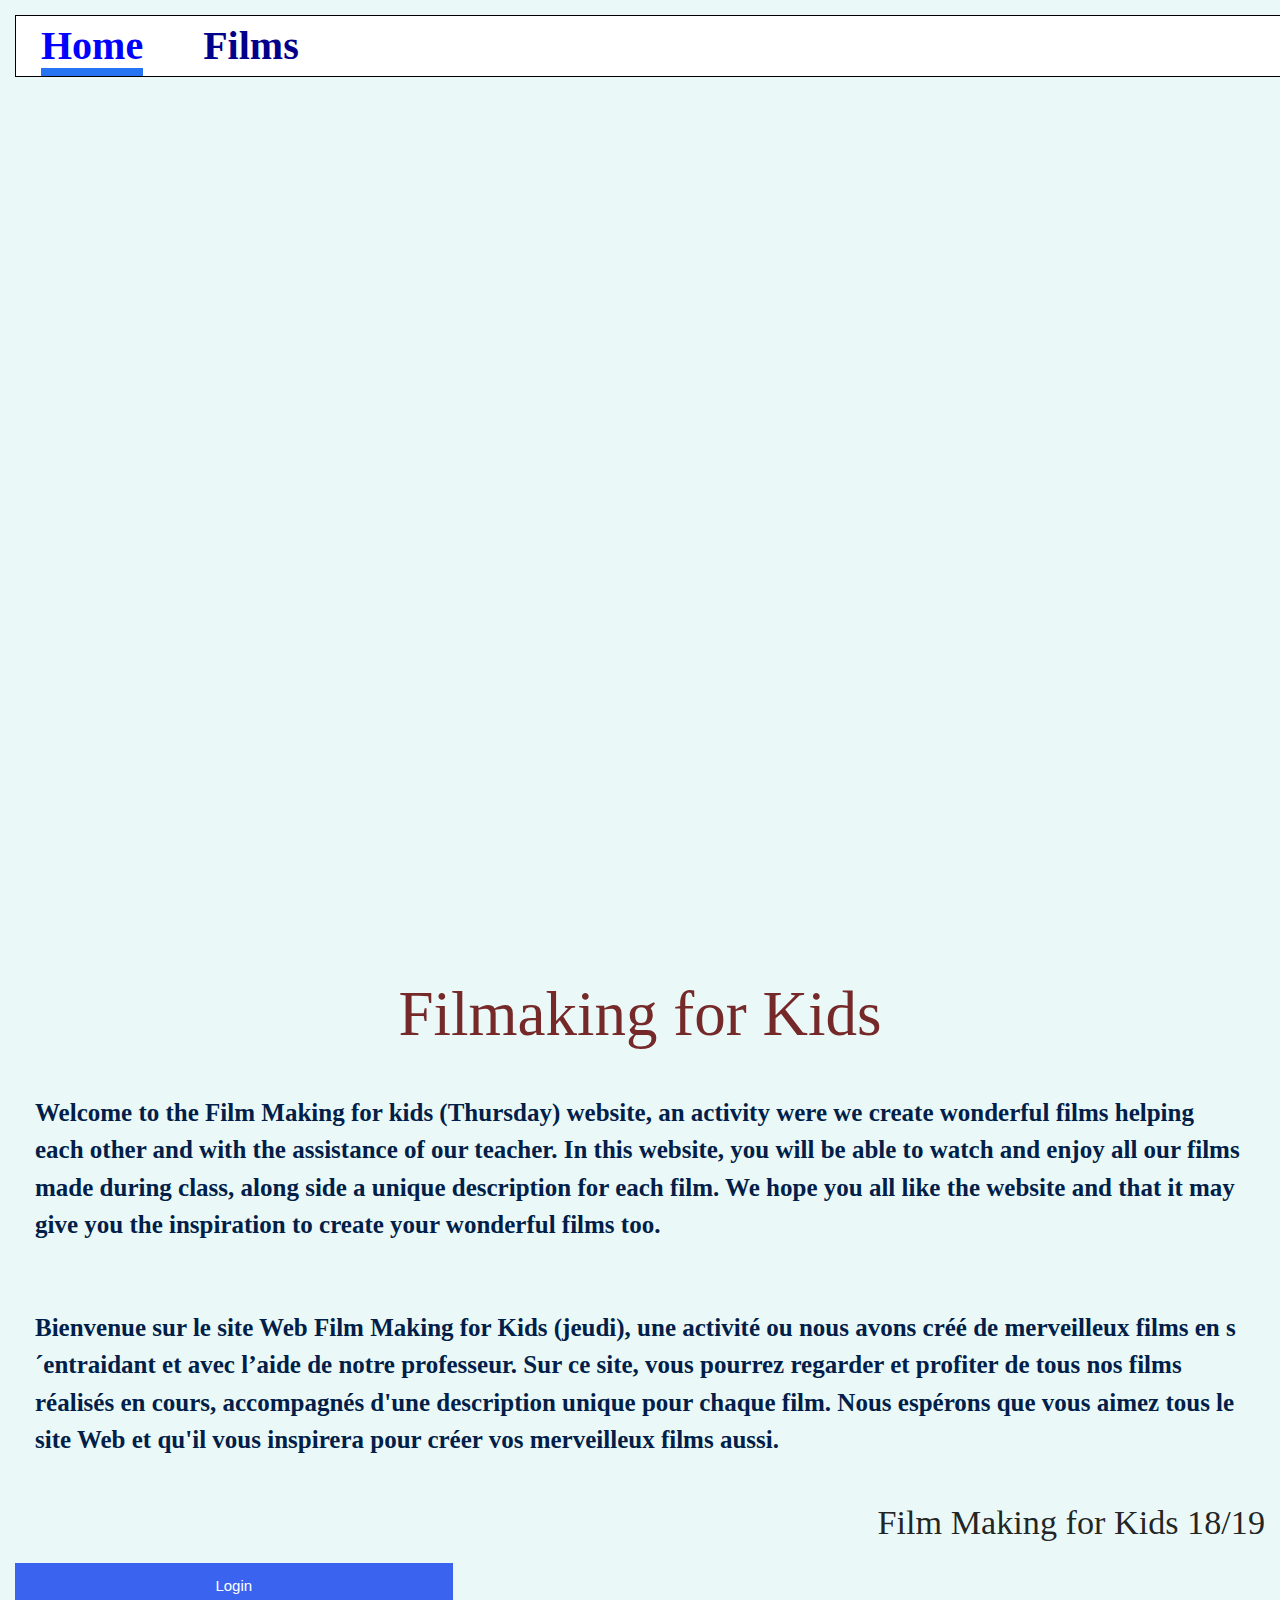
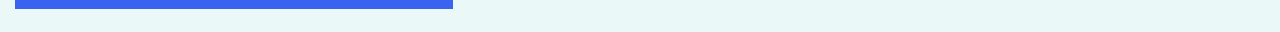
==== index.html @ 2ef2329e "Update index.html" ====
<!DOCTYPE html>
<html lang="en" dir="ltr">
  <head>
    <meta charset="utf-8">
    <title>Film Making for kids</title>
    <link rel="stylesheet" href="style.css" type="text/css">
    <script src="https://ajax.googleapis.com/ajax/libs/jquery/3.4.0/jquery.min.js"></script>
    <!--Import Google Icon Font-->
      <link href="https://fonts.googleapis.com/icon?family=Material+Icons" rel="stylesheet">
      <!--Import materialize.css-->
      <link rel="stylesheet" href="https://cdnjs.cloudflare.com/ajax/libs/materialize/1.0.0/css/materialize.min.css">

      <!--Let browser know website is optimized for mobile-->
      <meta name="viewport" content="width=device-width, initial-scale=1.0"/>
  </head>
     <div class="topnav">
      <a class="active" href="index">Home</a>
      <a href="film.html">Films</a>
    </div>
    <br>
    <div class="Banner"></div>
      <div style = "height: 100vh;" class="BannerPicture"></div>
    <div class="Title"></div>
      </div>
    </div>
    <h1>Filmaking for Kids</h1>
    <p style="text-align: left; font-size:25px">Welcome to the Film Making for kids (Thursday) website, an activity
    were we create wonderful films helping each other and with the assistance
    of our teacher. In this website, you will be able to watch and enjoy all
    our films made during class, along side a unique description for each film.
    We hope you all like the website and that it may give you the inspiration
    to create your wonderful films too.</p>
    <p style="font-size: 25px;">Bienvenue sur le site Web Film Making for Kids (jeudi), une activité
    ou nous avons créé de merveilleux films en s´entraidant et avec l’aide de notre professeur.
    Sur ce site, vous pourrez regarder et profiter de tous
    nos films réalisés en cours, accompagnés d'une description unique pour chaque film.
    Nous espérons que vous aimez tous le site Web et qu'il vous inspirera
    pour créer vos merveilleux films aussi.</p></div>
      <h4>Film Making for Kids 18/19</h4>
    <style>
        /* Bordered form */
        form {
          border: 3px solid #f1f1f1;
        }
        
        /* Full-width inputs */
        input[type=text], input[type=password] {
          width: 100%;
          padding: 12px 20px;
          margin: 8px 0;
          display: inline-block;
          border: 1px solid #ccc;
          box-sizing: border-box;
        }
        
        /* Set a style for all buttons */
        button {
          background-color: #3a64f0;
          color: white;
          padding: 14px 20px;
          margin: 8px 0;
          border: none;
          cursor: pointer;
          width: 35%;
        }
        
        /* Add a hover effect for buttons */
        button:hover {
          opacity: 0.8;
        }
        
        /* Extra style for the cancel button (red) */
        .cancelbtn {
          width: auto;
          padding: 10px 18px;
          background-color: #f44336;
        }
        
        /* Center the avatar image inside this container */
        .imgcontainer {
          text-align: center;
          margin: 24px 0 12px 0;
        }
        
        /* Avatar image */
        img.avatar {
          width: 40%;
          border-radius: 50%;
        }
        
        /* Add padding to containers */
        .container {
          padding: 16px;
        }
        
        /* The "Forgot password" text */
        span.psw {
          float: right;
          padding-top: 16px;
        }
        
        /* Change styles for span and cancel button on extra small screens */
        @media screen and (max-width: 300px) {
          span.psw {
            display: block;
            float: none;
          }
          .cancelbtn {
            width: 100%;
          }
        }
        </style>
        <!-- Button to open the modal login form -->
<button onclick="document.getElementById('id01').style.display='block'">Login</button>

<!-- The Modal -->
<div id="id01" class="modal">
  <span onclick="document.getElementById('id01').style.display='none'"
class="close" title="Close Modal">&times;</span>

  <!-- Modal Content -->
  <form class="modal-content animate" action="/action_page.php">
    <div class="imgcontainer">
      <img src="EEB2.png alt="S3PTA" class="avatar">
    </div>

    <div class="container">
      <label for="uname"><b>Username</b></label>
      <input type="text" placeholder="Enter Username" name="uname" required>

      <label for="psw"><b>Password</b></label>
      <input type="password" placeholder="Enter Password" name="psw" required>

      <button type="submit">Login <a href="index.html"></a></button>
      <label>
        <input type="checkbox" checked="checked" name="remember"> Remember me
      </label>
    </div>

    <div class="container" style="background-color:#f1f1f1">
      <button type="button" onclick="document.getElementById('id01').style.display='none'" class="cancelbtn">Cancel</button>
      <span class="psw">Forgot <a href="index.html">password?</a></span>
    </div>
  </form>
</div>
<style>
      /* The Modal (background) */
    .modal {
      display: none; /* Hidden by default */
      position: fixed; /* Stay in place */
      z-index: 1; /* Sit on top */
      left: 0;
      top: 0;
      width: 100%; /* Full width */
      height: 120%; /* Full height */
      overflow: auto; /* Enable scroll if needed */
      background: linear-gradient(-135deg, #3b3bcb, #00a8ff);
      padding-top: 60px;
    }
    
    /* Modal Content/Box */
    .modal-content {
      background-color: #fefefe;
      margin: 5px auto; /* 15% from the top and centered */
      border: 1px solid #888;
      width: 80%; /* Could be more or less, depending on screen size */
    }
    
    /* The Close Button */
    .close {
      /* Position it in the top right corner outside of the modal */
      position: absolute;
      right: 25px;
      top: 0;
      color: #000;
      font-size: 35px;
      font-weight: bold;
    }
    
    /* Close button on hover */
    .close:hover,
    .close:focus {
      color: red;
      cursor: pointer;
    }
    
    /* Add Zoom Animation */
    .animate {
      -webkit-animation: animatezoom 0.6s;
      animation: animatezoom 0.6s
    }
    
    @-webkit-keyframes animatezoom {
      from {-webkit-transform: scale(0)}
      to {-webkit-transform: scale(1)}
    }
    
    @keyframes animatezoom {
      from {transform: scale(0)}
      to {transform: scale(1)}
    }
 </style>
<script>
    // Get the modal
    var modal = document.getElementById('id01');
    
    // When the user clicks anywhere outside of the modal, close it
    window.onclick = function(event) {
      if (event.target == modal) {
        modal.style.display = "none";
      }
    }
    </script>
    <script src="https://cdnjs.cloudflare.com/ajax/libs/materialize/1.0.0/js/materialize.min.js"></script>
          <script src='./main.js'></script>
</body>
</html>
---- style.css ----
body {
  background: #eaf9f8;
  font-family: calibri;
  padding: 15px;
}

h1 {
  font-weight: bold;
  color: #752929;
  text-align: center;
}
h2 {
  color: black;
  font-size: 30px;
}
p {
  color: #021e49;
  font-weight: bold;
  text-align: left;
  padding: 20px;
}

.BannerPicture {
  background: url("https://www.woluweparents.org/wp-content/themes/adam/images/logo.png");
  height: 100vh;
  position: static;
  background: cover;
}

.Banner {
  position: fixed;
  overflow: hidden;
  z-index: -10;
}

.BannerPicture::before {
  content: "";
  position: static;
  top: 0;
  bottom: 0;
  left: 0;
  right: 0;
  background-color: rgba(255, 255, 255, 0.25)
}

}
.pContainer {
  overflow: hidden;
  position: relative;
  z-index: -10;
  height: 100vh;
  width: 100vw;
}

.topnav {
  position: static;
  margin: 0;
  padding: 0;
  margin-top: 0;
  padding-top: 0;
}

.topnav a {
  color: darkblue;
}

.topnav a.active {
  color: blue;
}

img.HeadPic {
  border-radius: 3vh;
  width: 70vw;
  height: 70vh;
  border: 1vh solid #2d2d2d;
}
h3 {
  color: black;
  text-align: left;
  font-size: 20px;
}
h4 {
  font-size: 20px;
  text-align: right;
}
img {
  border: 1vh solid #2d2d2d;
}

.topnav {
  background-color: #021e49;
  overflow: hidden;
  width: 3200px;
  border: 0.1vh solid #2d2d2d;
  border-color: black;
  font-size: 40px;
  font-weight: bold;
  background-color: white;
  position: fixed;
}

.int {
  display: flex;
  text-align: center;
}

.int p {
  justify-content: space-around;
  text-align: justify;
  text-justify: inter-word;
  max-width: 40vw;
  width: 9000px;
  margin: 40px;
}

.forefront-element {
    -webkit-transform: translateZ(999px) scale(.7);
    transform: translateZ(999px) scale(.7);
    z-index: 1;
  }

  .base-element {
    -webkit-transform: translateZ(0);
    transform: translateZ(0);
    z-index: 4;
  }

  .background-element {
    -webkit-transform: translateZ(-999px) scale(2);
    transform: translateZ(-999px) scale(2);
    z-index: 3;
  }
  }
  video {
    border: 2px solid black;
    margin-bottom: 10px;
 }
  section {
    float: bottom;
  }

footer {
  background-color: blue;
    }

.dark {
  position: fixed;
  width: 100%;
  height: 100%;
  z-index: 50;
  background: rgba(20, 20, 20, 0.5);
  display: none;
}

.dark2 {
  z-index: 1 !important;
}

.dark.open, .dark2.open {
  display: block;
}


@media only screen and (min-width: 721px) {
  .container {
    margin: 0px 20vw;
    padding: 15px 0;
  }
  
  .Title h1, .Title h2 {
    text-align: right !important;
  }
  
  .Title {
    left: 70% !important;
  }
  
  .topnav * {
    color: black;
    transition: color 0.25s;
    text-decoration: none;
  }
  
  .topnav a:hover {
    color: #2674f2;
  }
  
  .topnav * {
    margin-top: 5px;
    margin: 0 25px;
  }
  
  .topnav .active {
    font-weight: bold;
    border-bottom: 25px solid #2674f2;
  }
  #navbutton {
    display: none;
  }

  #sidenav {
    display: none;
  }
@media only screen and (max-width: 720px) {
  .dark2 {
    position: fixed;
    width: 100%;
    height: 100%;
    z-index: 50;
    background: rgba(20, 20, 20, 0.5);
    display: none;
  }
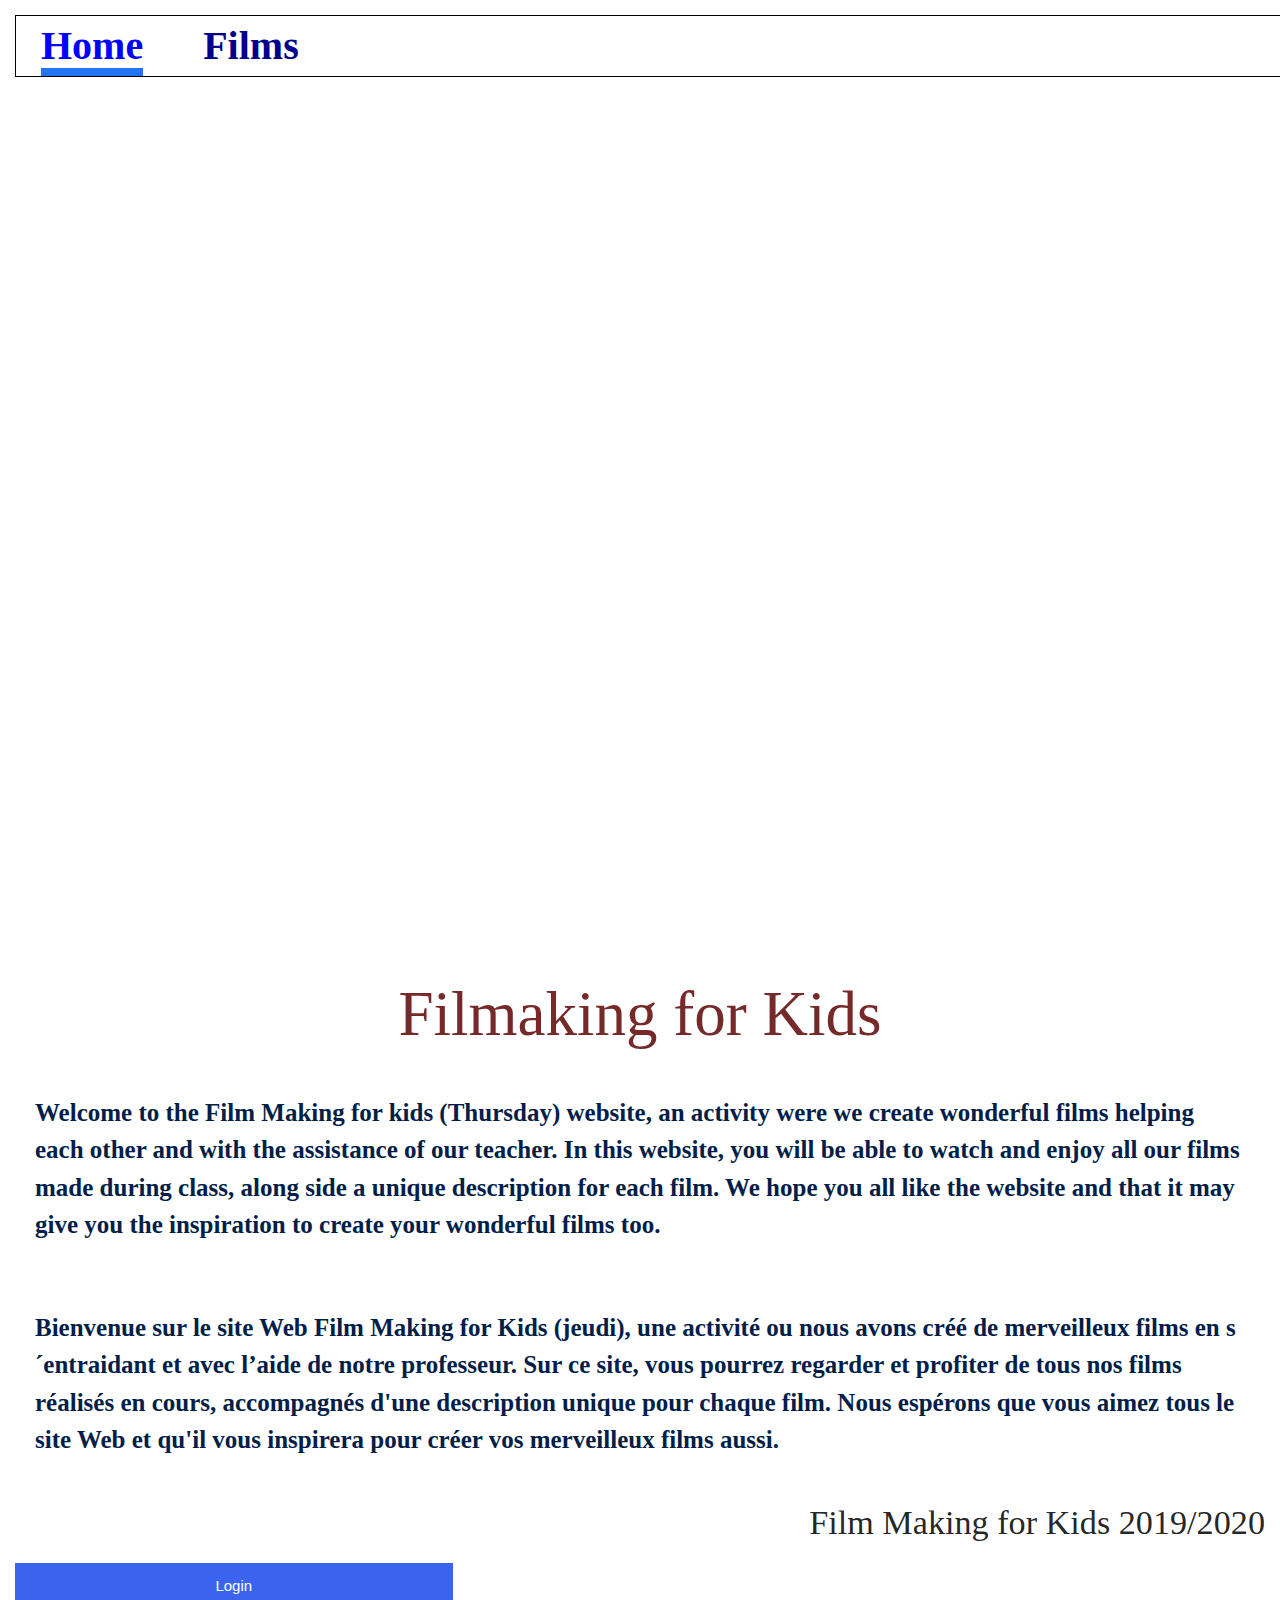
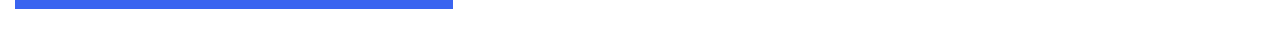
==== commit 0719a54e: "Update index.html" ====
--- a/index.html
+++ b/index.html
@@ -23,6 +23,7 @@
     <div class="Title"></div>
       </div>
     </div>
+    <div class="p">
     <h1>Filmaking for Kids</h1>
     <p style="text-align: left; font-size:25px">Welcome to the Film Making for kids (Thursday) website, an activity
     were we create wonderful films helping each other and with the assistance
@@ -36,7 +37,7 @@
     nos films réalisés en cours, accompagnés d'une description unique pour chaque film.
     Nous espérons que vous aimez tous le site Web et qu'il vous inspirera
     pour créer vos merveilleux films aussi.</p></div>
-      <h4>Film Making for Kids 18/19</h4>
+      <h4>Film Making for Kids 2019/2020</h4>
     <style>
         /* Bordered form */
         form {
@@ -131,7 +132,7 @@
       <label for="psw"><b>Password</b></label>
       <input type="password" placeholder="Enter Password" name="psw" required>
 
-      <button type="submit">Login <a href="index.html"></a></button>
+      <button type="submit">Login <a href="./index"></a></button>
       <label>
         <input type="checkbox" checked="checked" name="remember"> Remember me
       </label>
@@ -139,7 +140,7 @@
 
     <div class="container" style="background-color:#f1f1f1">
       <button type="button" onclick="document.getElementById('id01').style.display='none'" class="cancelbtn">Cancel</button>
-      <span class="psw">Forgot <a href="index.html">password?</a></span>
+      <span class="psw">Forgot <a href="./index">password?</a></span>
     </div>
   </form>
 </div>
@@ -211,6 +212,7 @@
       }
     }
     </script>
+    </div>
     <script src="https://cdnjs.cloudflare.com/ajax/libs/materialize/1.0.0/js/materialize.min.js"></script>
           <script src='./main.js'></script>
 </body>
--- a/style.css
+++ b/style.css
@@ -1,5 +1,5 @@
 body {
-  background: #eaf9f8;
+  background: white;
   font-family: calibri;
   padding: 15px;
 }
@@ -210,3 +210,7 @@
     background: rgba(20, 20, 20, 0.5);
     display: none;
   }
+
+  .p {
+    background: #7e9ed9;
+  }
